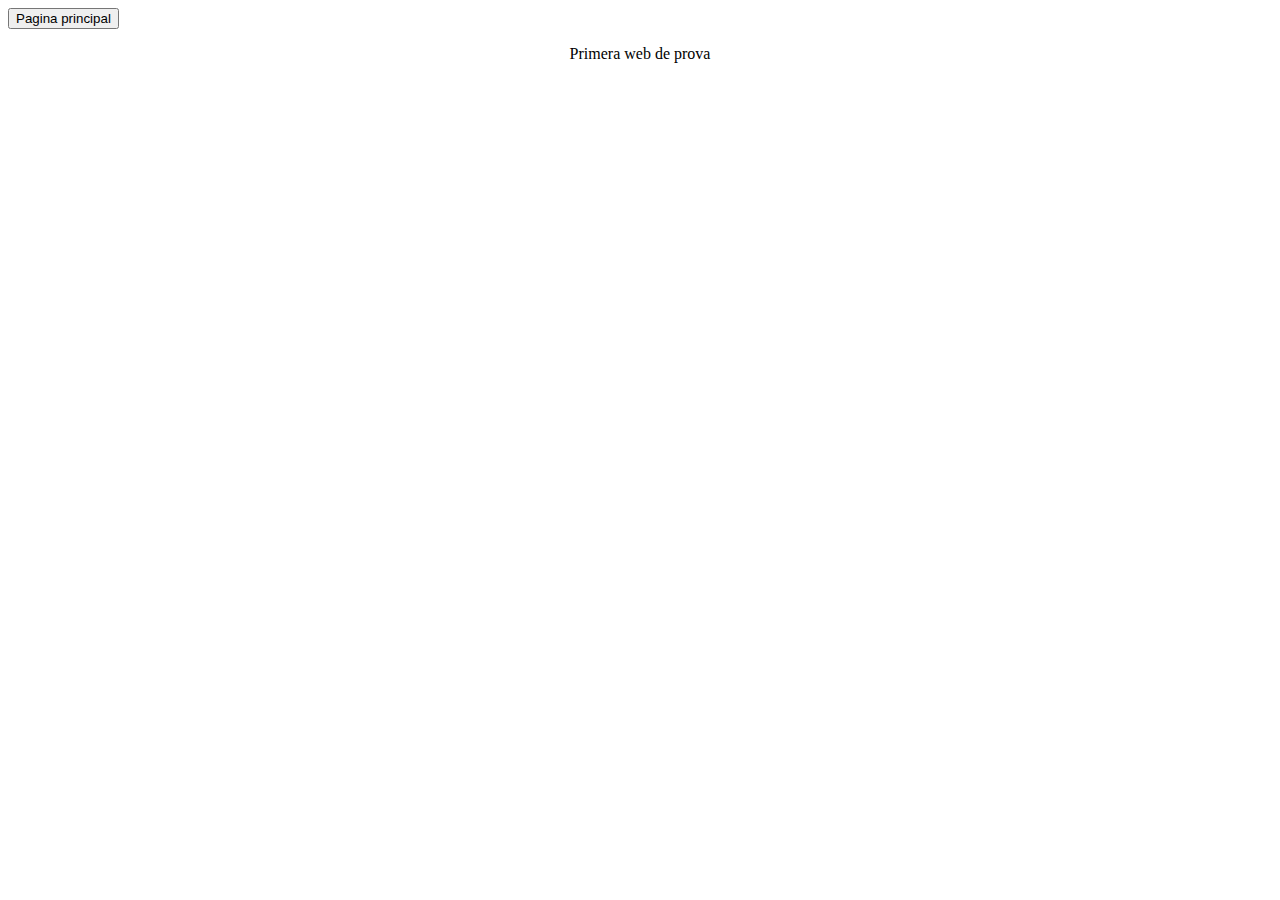
==== index.html @ 62608156 "Update index.html" ====
<!DOCTYPE html> 
<html>
	<head>
		<link rel="stylesheet" href="../main.css">
		<title>Menú</title>
	</head>
	<form action="./pi_2/index.html">
		<input type="submit" value="Pagina principal"/>
		</form>
	<body>
		<p>Primera web de prova</p>
	</body>
</html>
---- main.css ----
#title{
	font-size: 26px;
	line-height: 75px;
}

.menu-object{
	display:block;
	margin-left: auto;
	margin-right: auto;
	width: 300px;
	height: 75px;
	font-size: 16px;
	margin-top: 10px;
}

p{
	text-align: center;
}

button.menu-object:active{
	font-size: 18px;
	width: 275px;
	height: 70px;
}

button.menu-object:hover:not(:active){
	font-size: 22px;
	width: 325px;
	height: 85px;
}
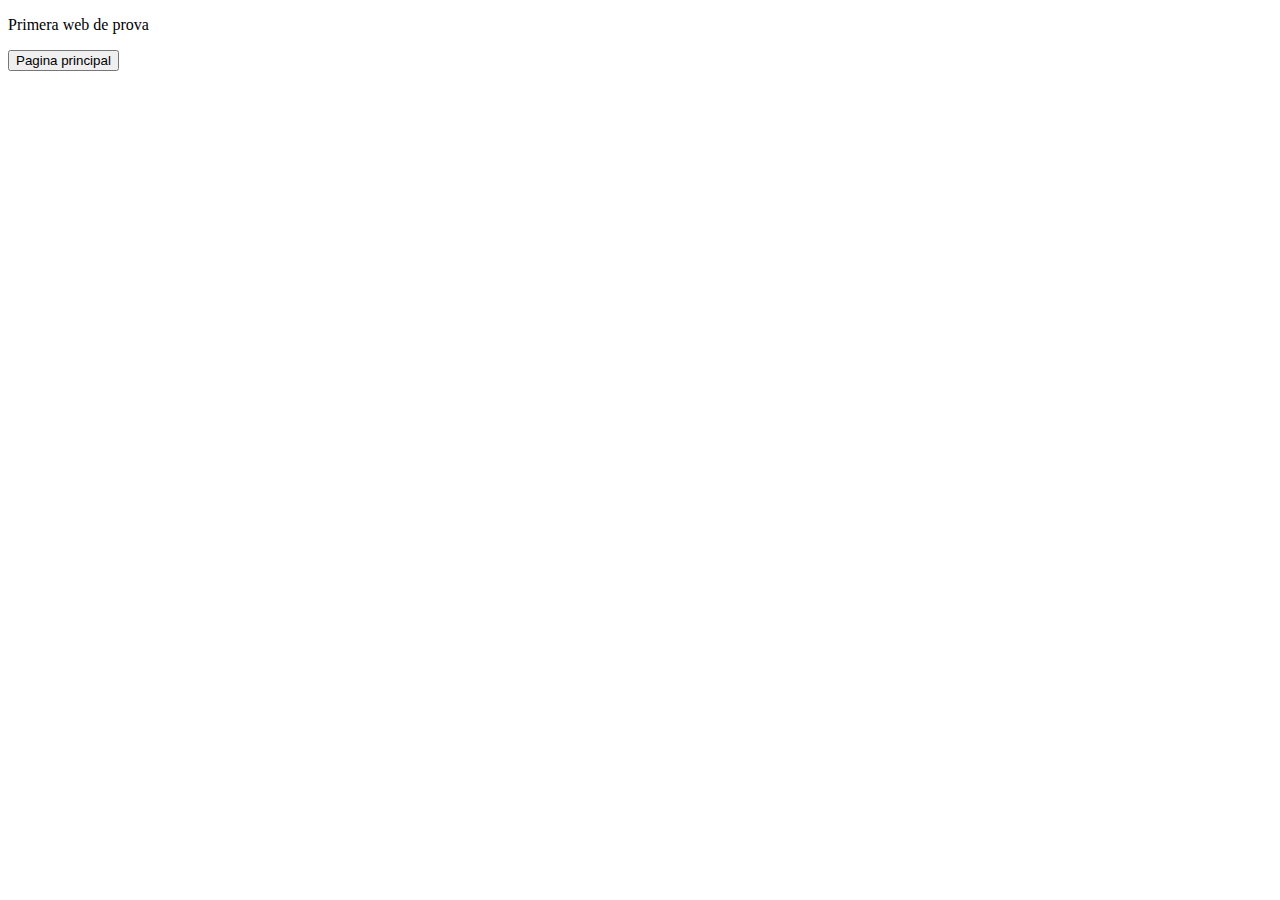
==== commit 7fc32c30: "Update index.html" ====
--- a/index.html
+++ b/index.html
@@ -1,13 +1,11 @@
 <!DOCTYPE html> 
 <html>
 	<head>
+		<p>Primera web de prova</p>
 		<link rel="stylesheet" href="../main.css">
 		<title>Menú</title>
 	</head>
 	<form action="./pi_2/index.html">
 		<input type="submit" value="Pagina principal"/>
 		</form>
-	<body>
-		<p>Primera web de prova</p>
-	</body>
 </html>
--- a/main.css
+++ b/main.css
@@ -2,30 +2,3 @@
 	font-size: 26px;
 	line-height: 75px;
 }
-
-.menu-object{
-	display:block;
-	margin-left: auto;
-	margin-right: auto;
-	width: 300px;
-	height: 75px;
-	font-size: 16px;
-	margin-top: 10px;
-}
-
-p{
-	text-align: center;
-}
-
-button.menu-object:active{
-	font-size: 18px;
-	width: 275px;
-	height: 70px;
-}
-
-button.menu-object:hover:not(:active){
-	font-size: 22px;
-	width: 325px;
-	height: 85px;
-}
-
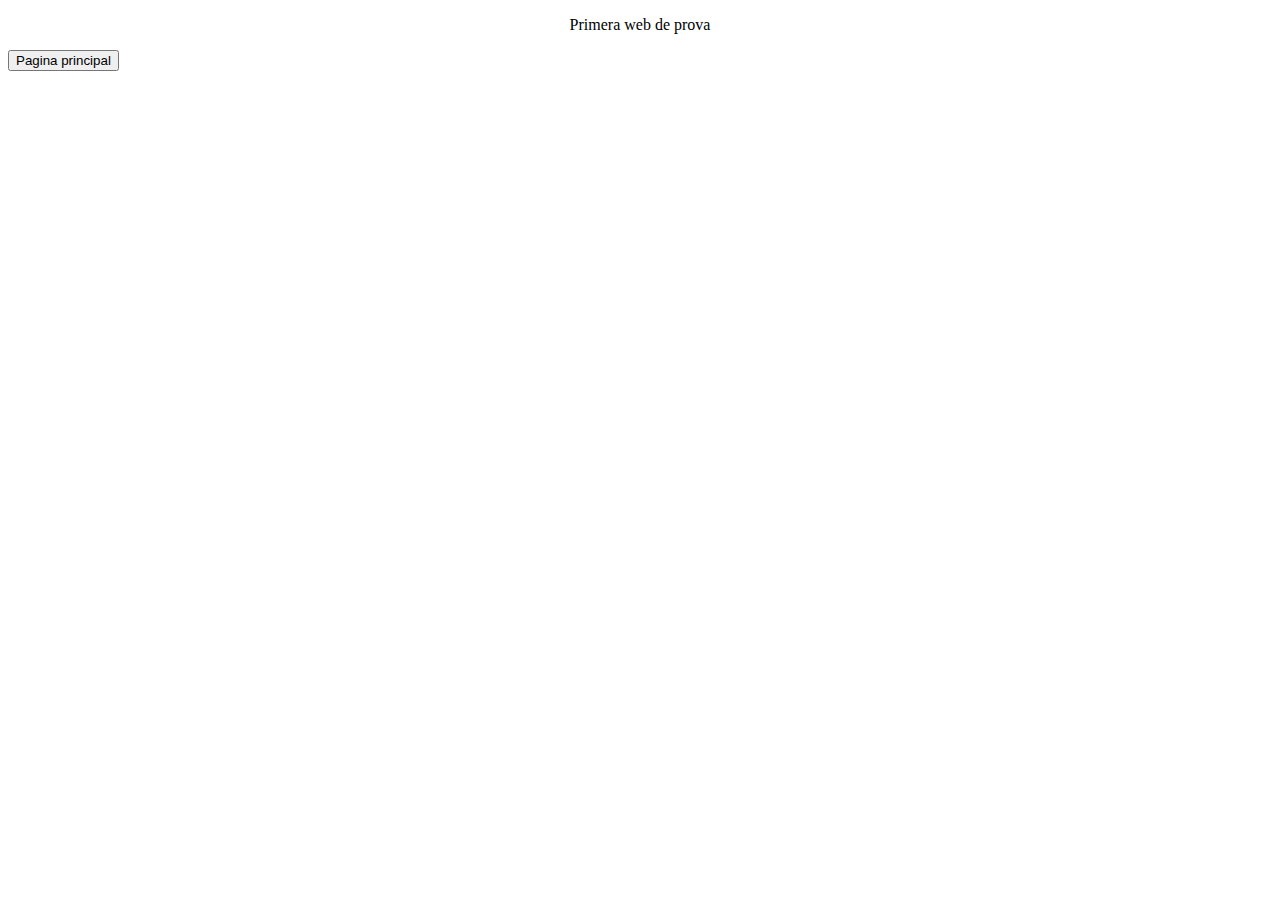
==== commit 24bbc09b: "Update index.html" ====
--- a/index.html
+++ b/index.html
@@ -1,10 +1,10 @@
 <!DOCTYPE html> 
 <html>
 	<head>
-		<p>Primera web de prova</p>
 		<link rel="stylesheet" href="../main.css">
 		<title>Menú</title>
 	</head>
+	<p>Primera web de prova</p>
 	<form action="./pi_2/index.html">
 		<input type="submit" value="Pagina principal"/>
 		</form>
--- a/main.css
+++ b/main.css
@@ -2,3 +2,7 @@
 	font-size: 26px;
 	line-height: 75px;
 }
+
+p{
+	text-align: center;
+}
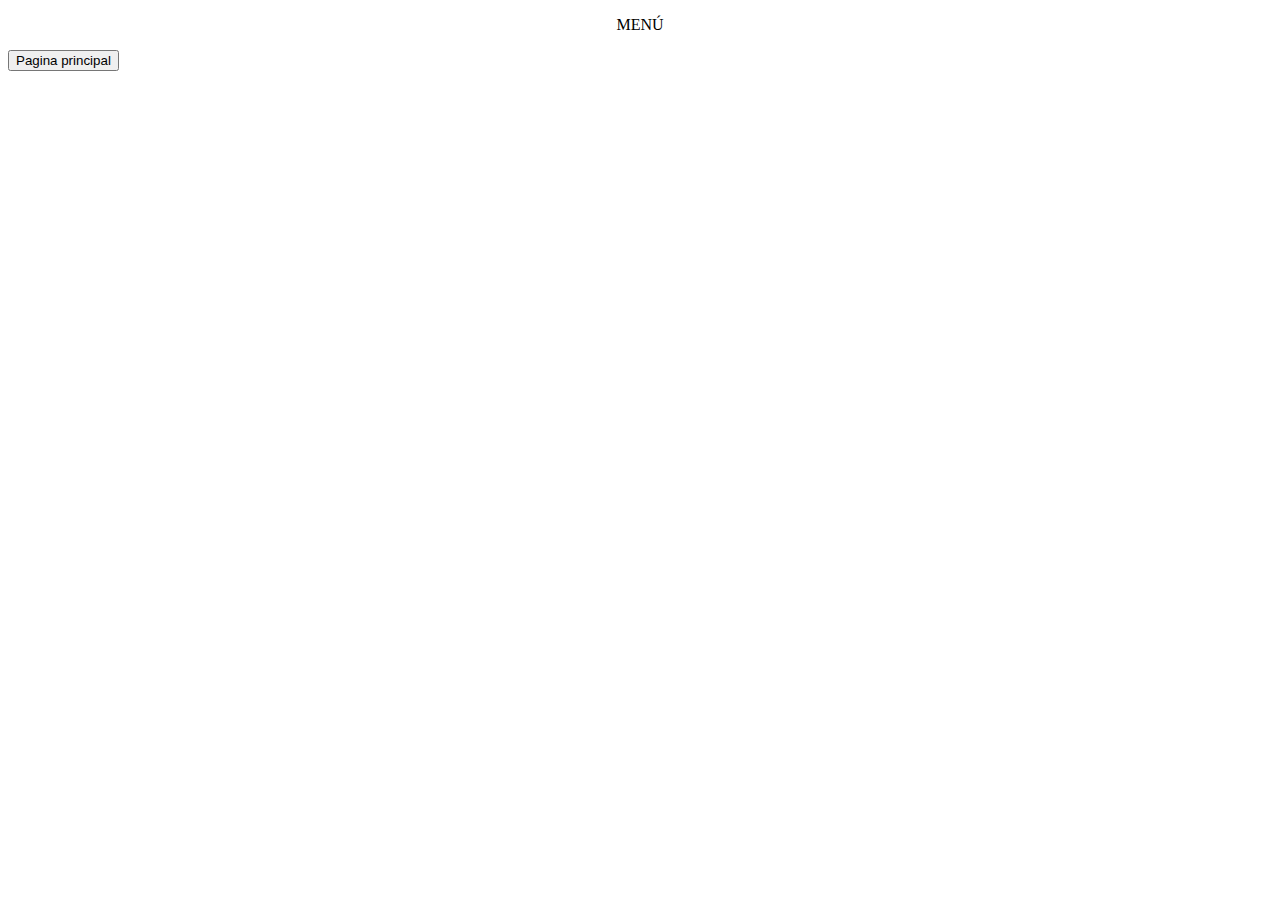
==== commit 75d50141: "Update index.html" ====
--- a/index.html
+++ b/index.html
@@ -1,10 +1,10 @@
 <!DOCTYPE html> 
 <html>
 	<head>
-		<link rel="stylesheet" href="../main.css">
+		<link rel="stylesheet" href="main.css">
 		<title>Menú</title>
 	</head>
-	<p>Primera web de prova</p>
+	<p>MENÚ</p>
 	<form action="./pi_2/index.html">
 		<input type="submit" value="Pagina principal"/>
 		</form>
--- a/main.css
+++ b/main.css
@@ -1,8 +1,3 @@
-#title{
-	font-size: 26px;
-	line-height: 75px;
-}
-
 p{
 	text-align: center;
 }
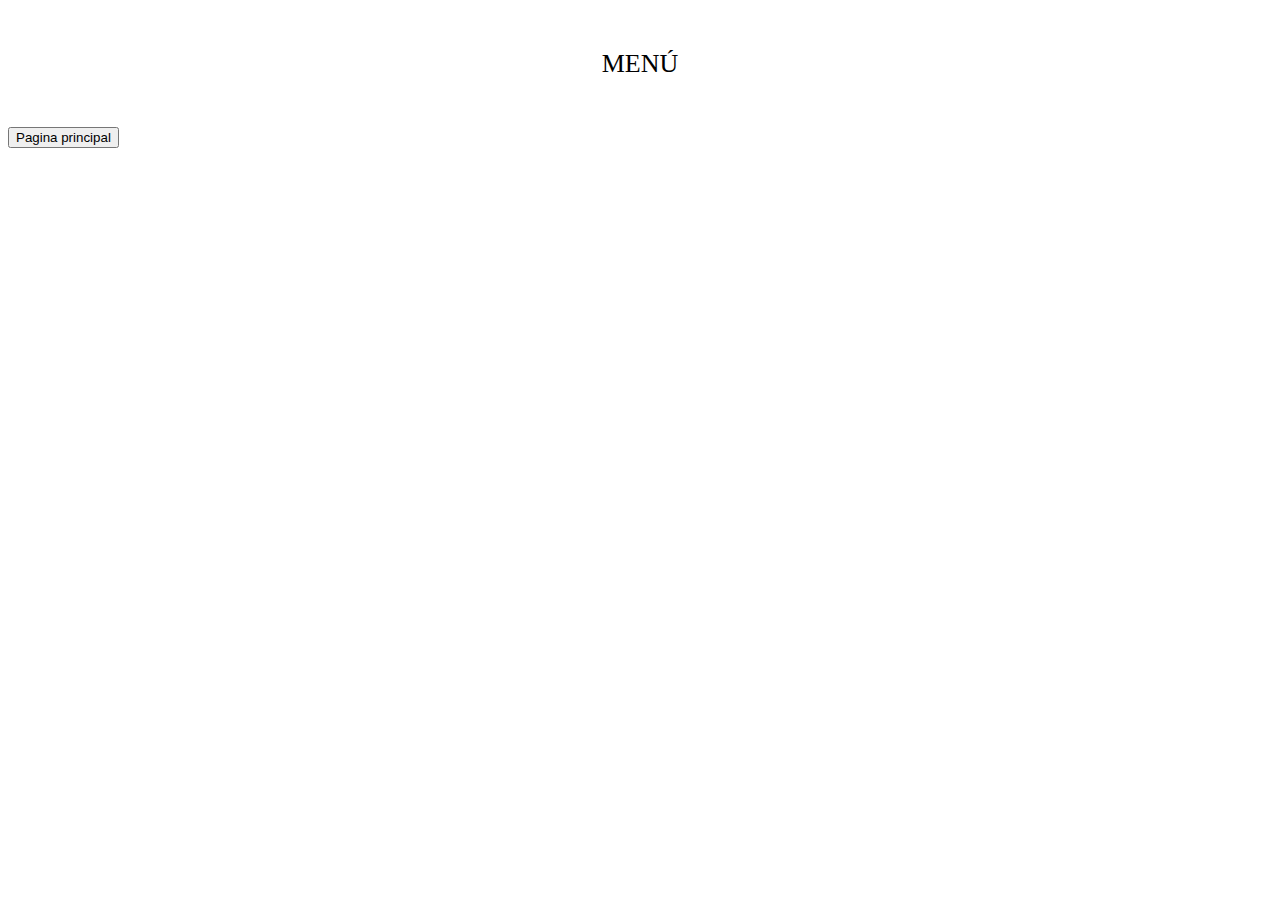
==== commit 5ed90485: "Update index.html" ====
--- a/index.html
+++ b/index.html
@@ -7,5 +7,5 @@
 	<p>MENÚ</p>
 	<form action="./pi_2/index.html">
 		<input type="submit" value="Pagina principal"/>
-		</form>
+	</form>
 </html>
--- a/main.css
+++ b/main.css
@@ -1,3 +1,5 @@
 p{
 	text-align: center;
+	font-size: 26px;
+	line-height: 75px;
 }
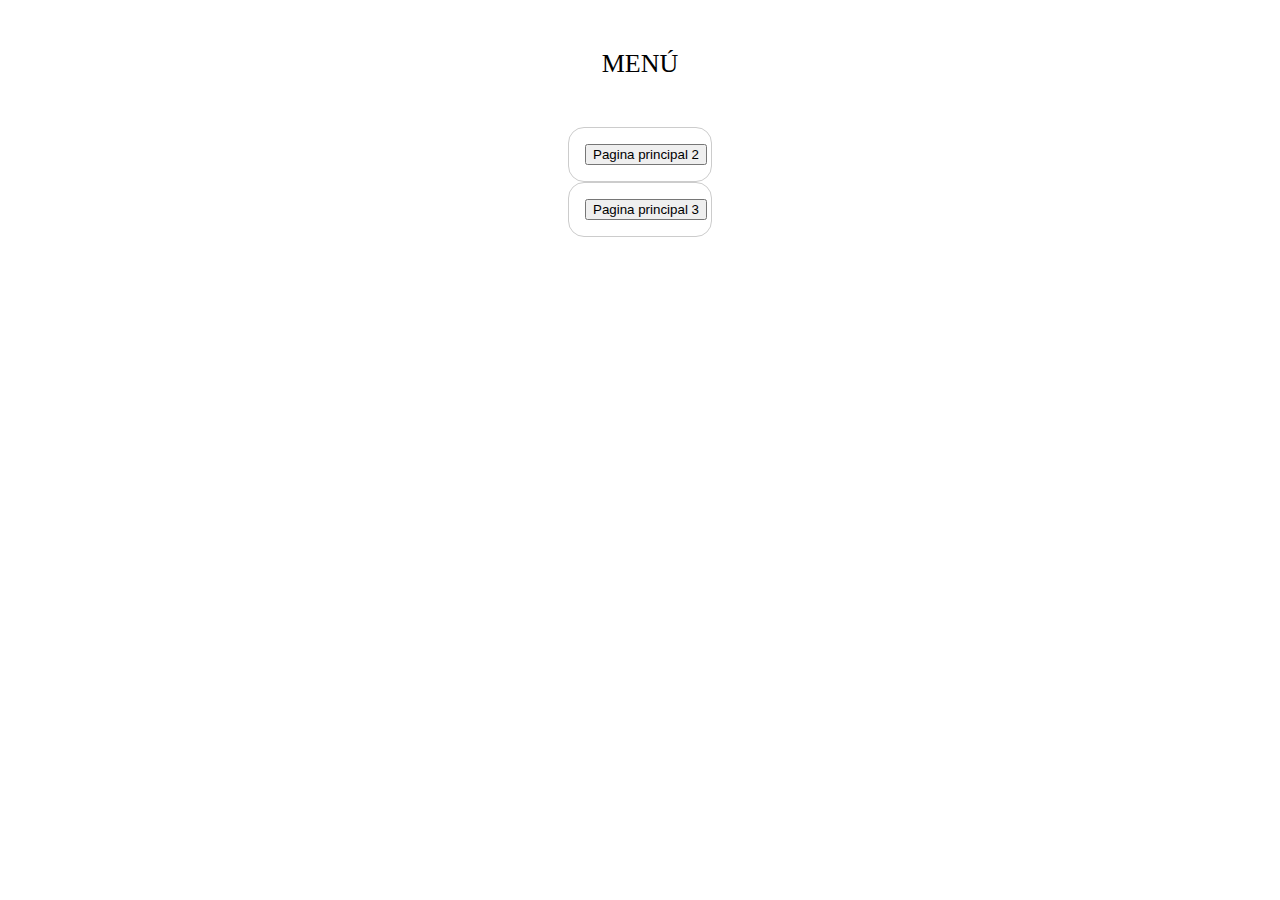
==== commit 1e0c9ebd: "Update index.html" ====
--- a/index.html
+++ b/index.html
@@ -6,6 +6,9 @@
 	</head>
 	<p>MENÚ</p>
 	<form action="./pi_2/index.html">
-		<input type="submit" value="Pagina principal"/>
+		<input type="submit" value="Pagina principal 2"/>
+	</form>
+	<form action="./pi_3/index.html">
+		<input type="submit" value="Pagina principal 3"/>
 	</form>
 </html>
--- a/main.css
+++ b/main.css
@@ -3,3 +3,11 @@
 	font-size: 26px;
 	line-height: 75px;
 }
+
+form {
+	margin: 0 auto;
+	width: 110px;
+	padding: 1em;
+	border: 1px solid #CCC;
+	border-radius: 1em;
+}
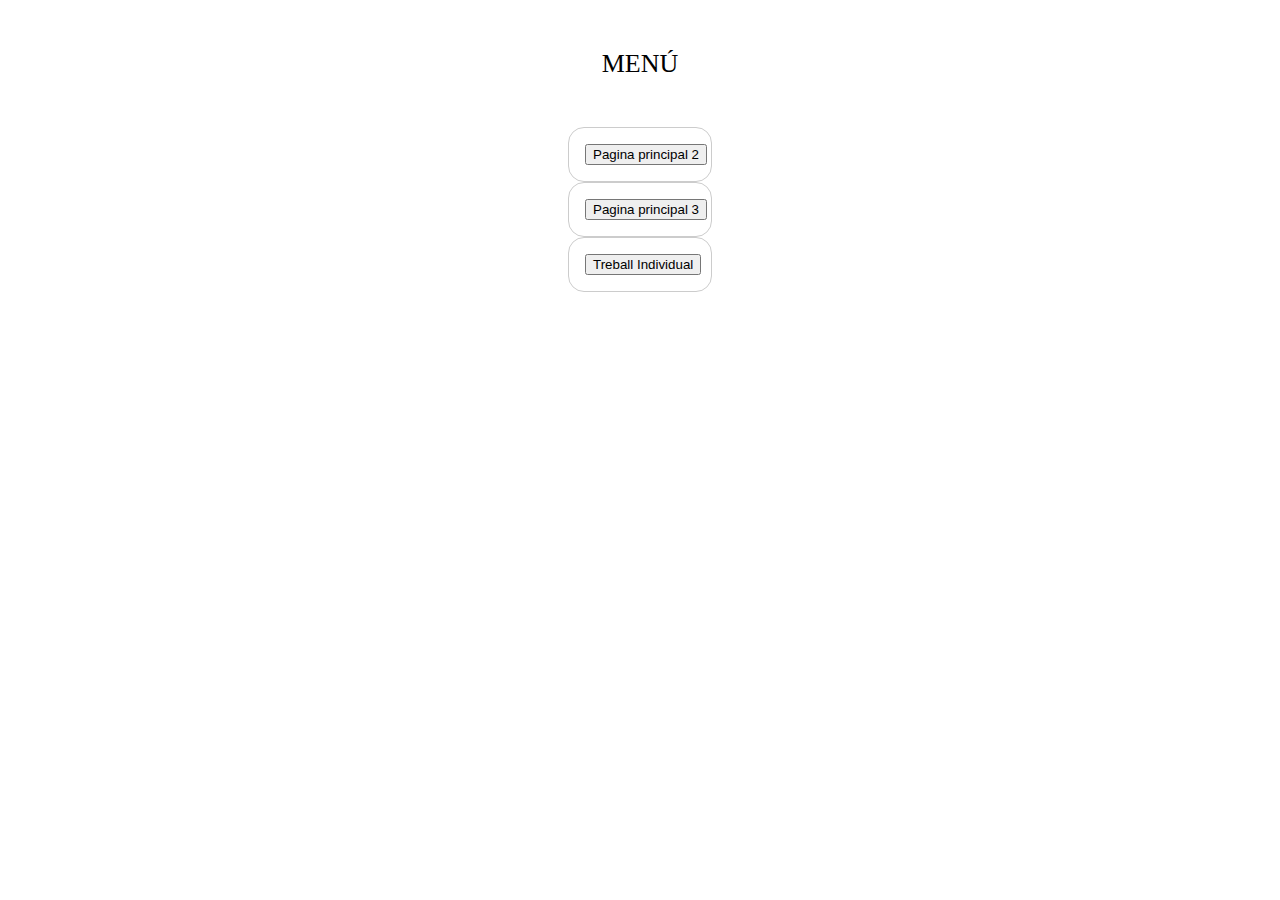
==== commit ed1b9384: "Update index.html" ====
--- a/index.html
+++ b/index.html
@@ -11,4 +11,7 @@
 	<form action="./pi_3/index.html">
 		<input type="submit" value="Pagina principal 3"/>
 	</form>
+	<form action="./treballIndividual/index.html">
+		<input type="submit" value="Treball Individual"/>
+	</form>
 </html>
